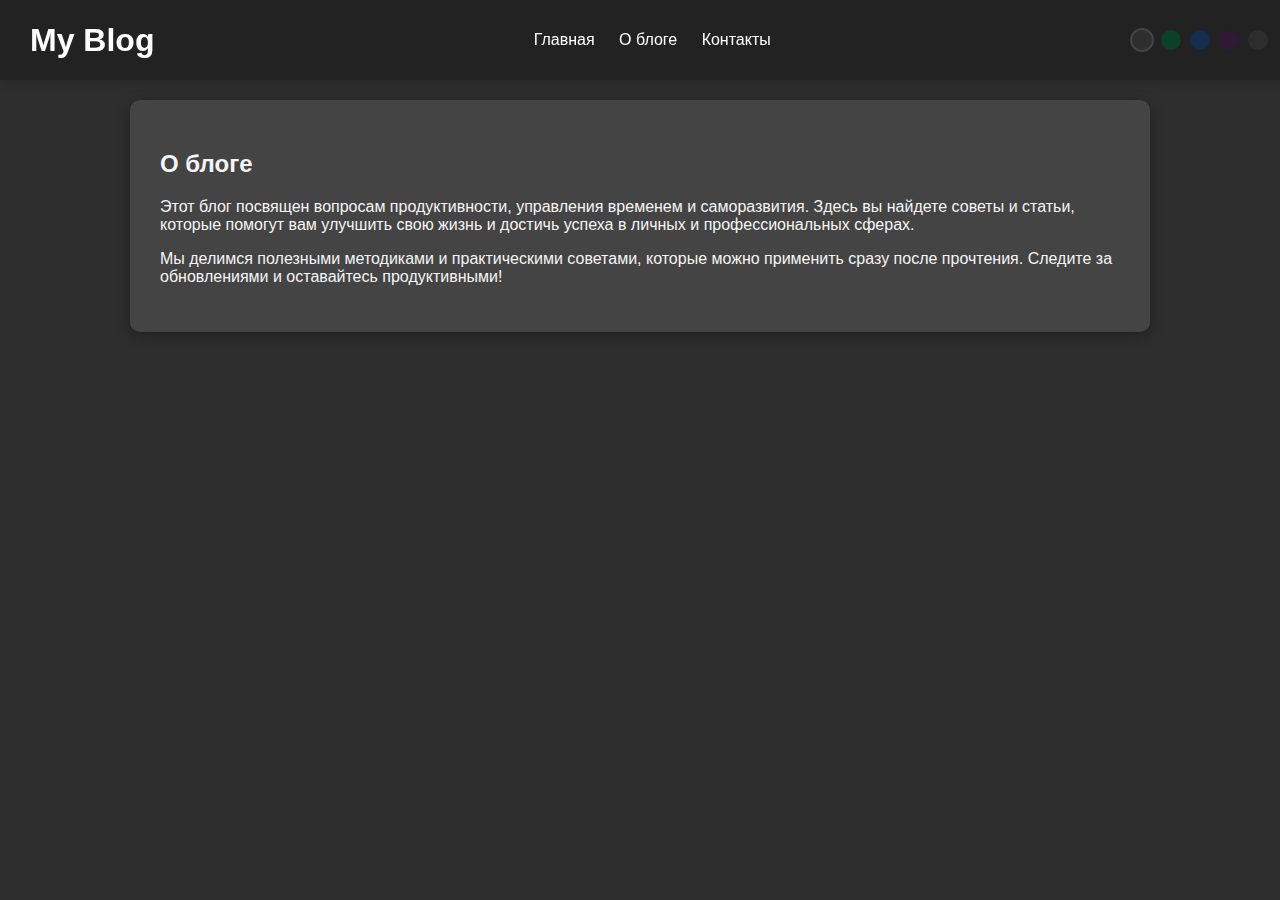
==== about.html @ 5afbd157 "With design" ====
<!DOCTYPE html>
<html lang="en">
<head>
    <meta charset="UTF-8">
    <meta name="viewport" content="width=device-width, initial-scale=1.0">
    <title>О блоге</title>
    <link rel="stylesheet" href="main.css">
    <script src="script.js" defer></script>

</head>
<body class="grey-theme">
    <div class="header">
        <h1>My Blog</h1>
        <nav>
            <a href="index.html">Главная</a>
            <a href="about.html">О блоге</a>
            <a href="contact.html">Контакты</a>
        </nav>

            <!-- Theme switcher -->
        <div id="theme-switcher">
        <div class="theme-option color-grey" data-theme="grey"></div>
        <div class="theme-option color-dark-green" data-theme="dark-green"></div>
        <div class="theme-option color-dark-blue" data-theme="dark-blue"></div>
        <div class="theme-option color-dark-purple" data-theme="dark-purple"></div>
        <div class="theme-option color-cream" data-theme="cream"></div>
    </div>
    </div>


    <div class="container">
        <h2>О блоге</h2>
        <p>Этот блог посвящен вопросам продуктивности, управления временем и саморазвития. Здесь вы найдете советы и статьи, которые помогут вам улучшить свою жизнь и достичь успеха в личных и профессиональных сферах.</p>
        <p>Мы делимся полезными методиками и практическими советами, которые можно применить сразу после прочтения. Следите за обновлениями и оставайтесь продуктивными!</p>
    </div>
</body>
</html>
---- main.css ----
/* Отступ для основного содержимого */
body {
    font-family: 'Segoe UI', Tahoma, Geneva, Verdana, sans-serif;
    padding: 0;
    margin: 0;
    transition: background-color 0.3s ease, color 0.3s ease;
    margin-top: 100px; /* Это значение должно совпадать с высотой хедера */
}

nav {
    margin-left: 40px;
}
/* Ограничим высоту хедера */
.header {
    background-color: rgba(34, 34, 34, 0.98);
    color: white;
    padding: 10px 30px; /* Уменьшили padding */
    display: flex;
    justify-content: space-between;
    align-items: center;
    position: fixed;
    top: 0;
    left: 0;
    width: 100%;
    height: 60px; /* Уменьшили высоту хедера */
    z-index: 1000;
    box-shadow: 0px 4px 10px rgba(0, 0, 0, 0.1);
}

/* Настроим контейнер переключателя тем */
#theme-switcher {
    padding: 40px;
    display: flex;
    gap: 5px; /* Уменьшили расстояние между кнопками */
    justify-content: flex-end; /* Выравнивание кнопок по правому краю */
    max-width: 200px; /* Ограничим максимальную ширину контейнера */
}

.theme-option {
    background-color: #555;
    border-radius: 50%;
    width: 20px; /* Уменьшили размер кнопок */
    height: 20px; /* Уменьшили высоту кнопок */
    cursor: pointer;
    position: relative;
    border: 2px solid #222;
    transition: border-color 0.3s ease;
}

.theme-option.color-grey{
    background-color: #2e2e2e;
}

.theme-option.color-dark-green{
    background-color: #0d4029;
}

.theme-option.color-dark-blue{
    background-color: #162d4e;
}

.theme-option.color-dark-purple{
    background-color: #301934;
}

.theme-option.color-cream{
    background-color: #2d2d2d;
}





.theme-option.color-grey.active{
    border-color: #444;
}

.theme-option.color-dark-green.active{
    border-color: #195d47;
}

.theme-option.color-dark-blue.active{
    border-color: #1d4b6b;
}

.theme-option.color-dark-purple.active{
    border-color: #4a2b5d;
}

.theme-option.color-cream.active{
    border-color: #433f39;
}




.header a {
    color: white;
    text-decoration: none;
    margin-left: 20px;
    font-size: 16px;
    font-weight: 500;
    transition: color 0.3s ease;

}

.header a:hover {
    color: #aaa;
}

/* Контейнер для постов */
.container {
    width: 75%;
    margin: 30px auto;
    background-color: #333;
    color: #f5f5f5;
    padding: 30px;
    box-shadow: 0 4px 15px rgba(0, 0, 0, 0.3);
    border-radius: 10px;
    transition: background-color 0.3s ease, color 0.3s ease;
}

/* Публикации */
.post {
    margin-bottom: 50px;
    border-bottom: 2px solid #555;
    padding-bottom: 25px;
}

.post-title {
    font-size: 28px;
    color: #eee;
    margin-bottom: 15px;
    transition: color 0.3s ease;
}

.post-meta {
    color: #aaa;
    font-size: 14px;
    margin-bottom: 15px;
    font-style: italic;
}

.post-content {
    font-size: 18px;
    line-height: 1.8;
    color: #ddd;
}

.post img {
    max-width: 100%;
    margin-top: 20px;
    margin-bottom: 20px;
    border-radius: 5px;
}



/* Темы */
body.grey-theme {
    background-color: #2e2e2e;
    color: #d4d4d4;
}

body.grey-theme .container {
    background-color: #444;
}

body.dark-green-theme {
    background-color: #0d4029;
    color: #d0e7dc;
}

body.dark-green-theme .container {
    background-color: #195d47;
}

body.dark-blue-theme {
    background-color: #162d4e;
    color: #c9d8e9;
}

body.dark-blue-theme .container {
    background-color: #1d4b6b;
}

body.dark-purple-theme {
    background-color: #301934;
    color: #e8d1f3;
}

body.dark-purple-theme .container {
    background-color: #4a2b5d;
}

body.cream-theme {
    background-color: #2d2d2d;
    color: #fdf2e9;
}

body.cream-theme .container {
    background-color: #433f39;
}

/* Пагинация */
#pagination {
    display: flex;
    justify-content: center;
    margin: 40px 0;
    gap: 15px;
}

.page-link {
    background-color: #555;
    color: #ddd;
    border: none;
    padding: 10px 20px;
    cursor: pointer;
    font-size: 16px;
    border-radius: 5px;
    transition: background-color 0.3s ease, color 0.3s ease, transform 0.2s ease;
}

.page-link:hover {
    background-color: #777;
    color: white;
    transform: translateY(-3px);
}

.page-link.active {
    background-color: #fff;
    color: #333;
    font-weight: bold;
    transform: scale(1.1);
}





code {
            background-color: #f4f4f4;
            padding: 5px;
            display: block;
            border-left: 4px solid #2c6e49;
            margin-bottom: 10px;
        }
pre {
            background-color: #f4f4f4;
            padding: 10px;
            border-left: 4px solid #2c6e49;
            overflow-x: auto;
            white-space: pre-wrap; /* Автоматический перенос длинных строк */
            margin-bottom: 20px;
        }


/* Стили для таблиц */
table {
    width: 100%;
    border-collapse: collapse;
    margin: 20px 0;
}
th, td {
    padding: 10px;
    text-align: left;
    border-bottom: 1px solid #ddd;
}
th {
    background-color: #f4f4f4;
    font-weight: bold;
}

/* Стили для списков */
ul {
    list-style-type: disc;
    margin: 10px 0 10px 20px;
}

ol {
    list-style-type: decimal;
    margin: 10px 0 10px 20px;
}

/* Стили для блоков кода */
pre {
    background-color: #f4f4f4;
    padding: 10px;
    border-left: 4px solid #2c6e49;
    overflow-x: auto;
    white-space: pre-wrap;
}

/* Стили для цитат */
blockquote {
    background-color: #f9f9f9;
    padding: 20px;
    border-left: 5px solid #2c6e49;
    margin: 20px 0;
    font-style: italic;
}

/* Стили для iframe (видео) */
iframe {
    display: block;
    margin: 20px auto;
    max-width: 100%;
}
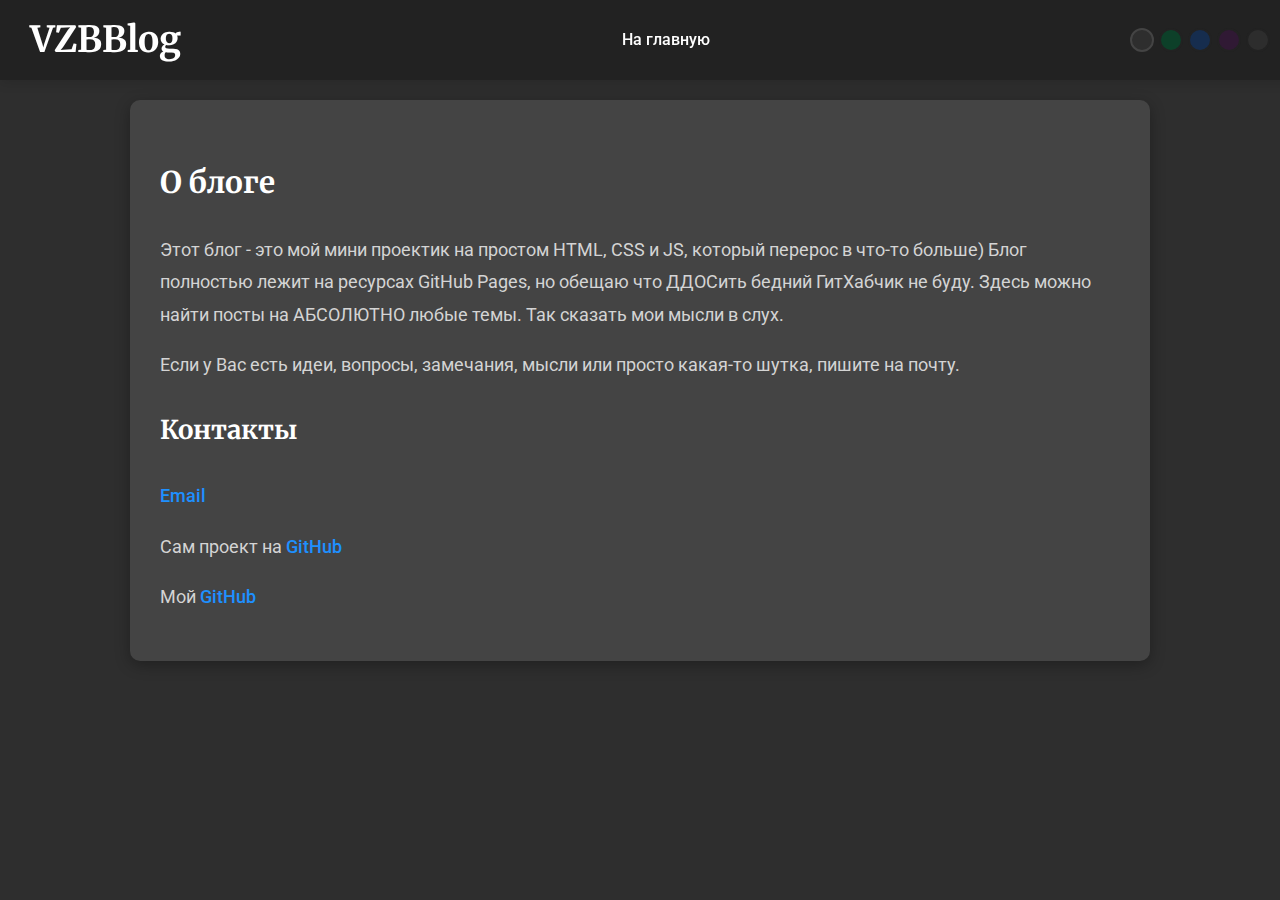
==== commit cd4206fa: "without contact_html" ====
--- a/about.html
+++ b/about.html
@@ -10,11 +10,9 @@
 </head>
 <body class="grey-theme">
     <div class="header">
-        <h1>My Blog</h1>
+        <h1>VZBBlog</h1>
         <nav>
-            <a href="index.html">Главная</a>
-            <a href="about.html">О блоге</a>
-            <a href="contact.html">Контакты</a>
+            <a href="index.html">На главную</a>
         </nav>
 
             <!-- Theme switcher -->
@@ -30,8 +28,17 @@
 
     <div class="container">
         <h2>О блоге</h2>
-        <p>Этот блог посвящен вопросам продуктивности, управления временем и саморазвития. Здесь вы найдете советы и статьи, которые помогут вам улучшить свою жизнь и достичь успеха в личных и профессиональных сферах.</p>
-        <p>Мы делимся полезными методиками и практическими советами, которые можно применить сразу после прочтения. Следите за обновлениями и оставайтесь продуктивными!</p>
+        <p>Этот блог - это мой мини проектик на простом HTML, CSS и JS, который перерос в что-то больше) Блог полностью лежит на ресурсах GitHub Pages, но обещаю что ДДОСить бедний ГитХабчик не буду. Здесь можно найти посты на АБСОЛЮТНО любые темы. Так сказать мои мысли в слух. </p>
+        <p>Если у Вас есть идеи, вопросы, замечания, мысли или просто какая-то шутка, пишите на почту. </p>
+    <h3>Контакты</h3>
+
+        <p><a href="mailto:zelenko009@gmail.com">Email</a></p>
+
+        <p>Сам проект на <a href="https://github.com/01cheese/EasyBlogInGitHubPages">GitHub</a></p>
+
+        <p>Мой <a href="https://github.com/01cheese/">GitHub</a></p>
+
     </div>
+
 </body>
 </html>
--- a/main.css
+++ b/main.css
@@ -1,11 +1,205 @@
+@import url('https://fonts.googleapis.com/css2?family=M+PLUS+1+Code:wght@100..700&display=swap');
+@import url('https://fonts.googleapis.com/css2?family=M+PLUS+1+Code:wght@100..700&family=Press+Start+2P&display=swap');
+@import url("https://fonts.googleapis.com/css2?family=Merriweather:wght@400;700&family=Roboto:wght@400;500;700&display=swap");
 /* Отступ для основного содержимого */
 body {
-    font-family: 'Segoe UI', Tahoma, Geneva, Verdana, sans-serif;
+    font-family: 'Roboto', sans-serif;
+    color: #d4d4d4;
     padding: 0;
     margin: 0;
+    line-height: 1.8;
     transition: background-color 0.3s ease, color 0.3s ease;
     margin-top: 100px; /* Это значение должно совпадать с высотой хедера */
 }
+
+/* Шрифт для заголовков */
+h1 {
+    font-family: 'Merriweather', serif;
+    font-size: 36px;
+    font-weight: 700;
+    color: white;
+}
+
+h2 {
+    font-family: 'Merriweather', serif;
+    font-size: 30px;
+    font-weight: 700;
+    color: white;
+}
+
+h3 {
+    font-family: 'Merriweather', serif;
+    font-size: 26px;
+    font-weight: 700;
+    color: white;
+}
+
+/* Заголовки h4, h5, h6 */
+h4 {
+    font-family: 'Merriweather', serif;
+    font-size: 22px;
+    font-weight: 700;
+    color: #f0f0f0;
+    margin-bottom: 15px;
+}
+
+h5 {
+    font-family: 'Merriweather', serif;
+    font-size: 20px;
+    font-weight: 600;
+    color: #e4e4e4;
+    margin-bottom: 12px;
+}
+
+h6 {
+    font-family: 'Merriweather', serif;
+    font-size: 18px;
+    font-weight: 600;
+    color: #ccc;
+    margin-bottom: 10px;
+}
+
+/* Стили для inline элементов */
+
+/* Выделенный текст (strong) */
+strong {
+    font-family: 'Roboto', sans-serif;
+    font-weight: 700;
+    color: #f5f5f5;
+}
+
+/* Курсивный текст (em) */
+em {
+    font-family: 'Roboto', sans-serif;
+    font-style: italic;
+    color: #d4d4d4;
+}
+
+/* Ссылки (a) */
+a {
+    font-family: 'Roboto', sans-serif;
+    font-weight: 500;
+    color: #1e90ff; /* Deep blue color for links */
+    text-decoration: none;
+    transition: color 0.3s ease;
+}
+
+a:hover {
+    color: #87cefa; /* Lighter blue on hover */
+    text-decoration: underline;
+}
+
+/* Подчеркнутый текст (u) */
+u {
+    text-decoration: underline;
+    color: inherit; /* Keep the text color */
+}
+
+/* Цитаты внутри строки (q) */
+q {
+    font-style: italic;
+    quotes: "«" "»"; /* Для русского языка используем кавычки-елочки */
+}
+
+/* Стили для аббревиатур */
+abbr {
+    border-bottom: 1px dotted;
+    cursor: help;
+    text-decoration: none;
+}
+
+/* Стили для небольшого текста (small) */
+small {
+    font-size: 80%;
+    color: #b0b0b0;
+}
+
+/* Стили для зачеркнутого текста (s, del) */
+s, del {
+    text-decoration: line-through;
+    color: #ff6961; /* Красный для зачеркнутого текста */
+}
+
+
+
+
+
+
+
+/* Для параграфов */
+p {
+    font-family: 'Roboto', sans-serif;
+    font-size: 18px;
+    line-height: 1.8;
+    color: #d4d4d4;
+}
+
+/* Для блоков кода */
+code, pre {
+    font-family: 'Courier New', monospace;
+    font-size: 16px;
+    background-color: #2c2c2c;
+    padding: 5px;
+    border-left: 4px solid #2c6e49;
+    color: #f4f4f4;
+    display: block;
+    margin-bottom: 10px;
+}
+
+/* Для таблиц */
+table {
+    font-family: 'Roboto', sans-serif;
+    font-size: 16px;
+    width: 100%;
+    border-collapse: collapse;
+    margin: 20px 0;
+    color: #d4d4d4;
+}
+
+th, td {
+    font-family: 'Roboto', sans-serif;
+    padding: 10px;
+    text-align: left;
+    border-bottom: 1px solid #ddd;
+}
+
+th {
+    font-weight: bold;
+    background-color: #2c2c2c;
+    color: #f4f4f4;
+}
+
+/* Для цитат */
+blockquote {
+    font-family: 'Merriweather', serif;
+    font-style: italic;
+    background-color: #2c2c2c;
+    padding: 20px;
+    border-left: 5px solid #2c6e49;
+    margin: 20px 0;
+    color: #e4e4e4;
+}
+
+/* Для нумерованных и маркированных списков */
+ol, ul {
+    font-family: 'Roboto', sans-serif;
+    font-size: 18px;
+    margin: 10px 0 10px 20px;
+    color: #d4d4d4;
+}
+
+li {
+    margin-bottom: 5px;
+}
+
+/* Шрифт для заголовков таблиц */
+tr {
+    border-bottom: 1px solid #555;
+}
+
+
+
+
 
 nav {
     margin-left: 40px;
@@ -27,6 +221,27 @@
     box-shadow: 0px 4px 10px rgba(0, 0, 0, 0.1);
 }
 
+
+.share-button {
+    background-color: #1e90ff;
+    color: white;
+    border: none;
+    padding: 5px 10px; /* Компактные отступы */
+    margin-top: 10px;
+    cursor: pointer;
+    font-size: 14px; /* Уменьшенный шрифт */
+    border-radius: 5px;
+    transition: background-color 0.3s ease;
+    display: inline-block; /* Чтобы кнопка занимала ровно столько места, сколько нужно */
+}
+
+.share-button:hover {
+    background-color: #4682b4;
+}
+
+
+
+
 /* Настроим контейнер переключателя тем */
 #theme-switcher {
     padding: 40px;
@@ -142,6 +357,7 @@
 }
 
 .post-content {
+    font-family: 'Roboto', sans-serif;
     font-size: 18px;
     line-height: 1.8;
     color: #ddd;
@@ -232,77 +448,4 @@
     color: #333;
     font-weight: bold;
     transform: scale(1.1);
-}
-
-
-
-
-
-code {
-            background-color: #f4f4f4;
-            padding: 5px;
-            display: block;
-            border-left: 4px solid #2c6e49;
-            margin-bottom: 10px;
-        }
-pre {
-            background-color: #f4f4f4;
-            padding: 10px;
-            border-left: 4px solid #2c6e49;
-            overflow-x: auto;
-            white-space: pre-wrap; /* Автоматический перенос длинных строк */
-            margin-bottom: 20px;
-        }
-
-
-/* Стили для таблиц */
-table {
-    width: 100%;
-    border-collapse: collapse;
-    margin: 20px 0;
-}
-th, td {
-    padding: 10px;
-    text-align: left;
-    border-bottom: 1px solid #ddd;
-}
-th {
-    background-color: #f4f4f4;
-    font-weight: bold;
-}
-
-/* Стили для списков */
-ul {
-    list-style-type: disc;
-    margin: 10px 0 10px 20px;
-}
-
-ol {
-    list-style-type: decimal;
-    margin: 10px 0 10px 20px;
-}
-
-/* Стили для блоков кода */
-pre {
-    background-color: #f4f4f4;
-    padding: 10px;
-    border-left: 4px solid #2c6e49;
-    overflow-x: auto;
-    white-space: pre-wrap;
-}
-
-/* Стили для цитат */
-blockquote {
-    background-color: #f9f9f9;
-    padding: 20px;
-    border-left: 5px solid #2c6e49;
-    margin: 20px 0;
-    font-style: italic;
-}
-
-/* Стили для iframe (видео) */
-iframe {
-    display: block;
-    margin: 20px auto;
-    max-width: 100%;
-}
+}